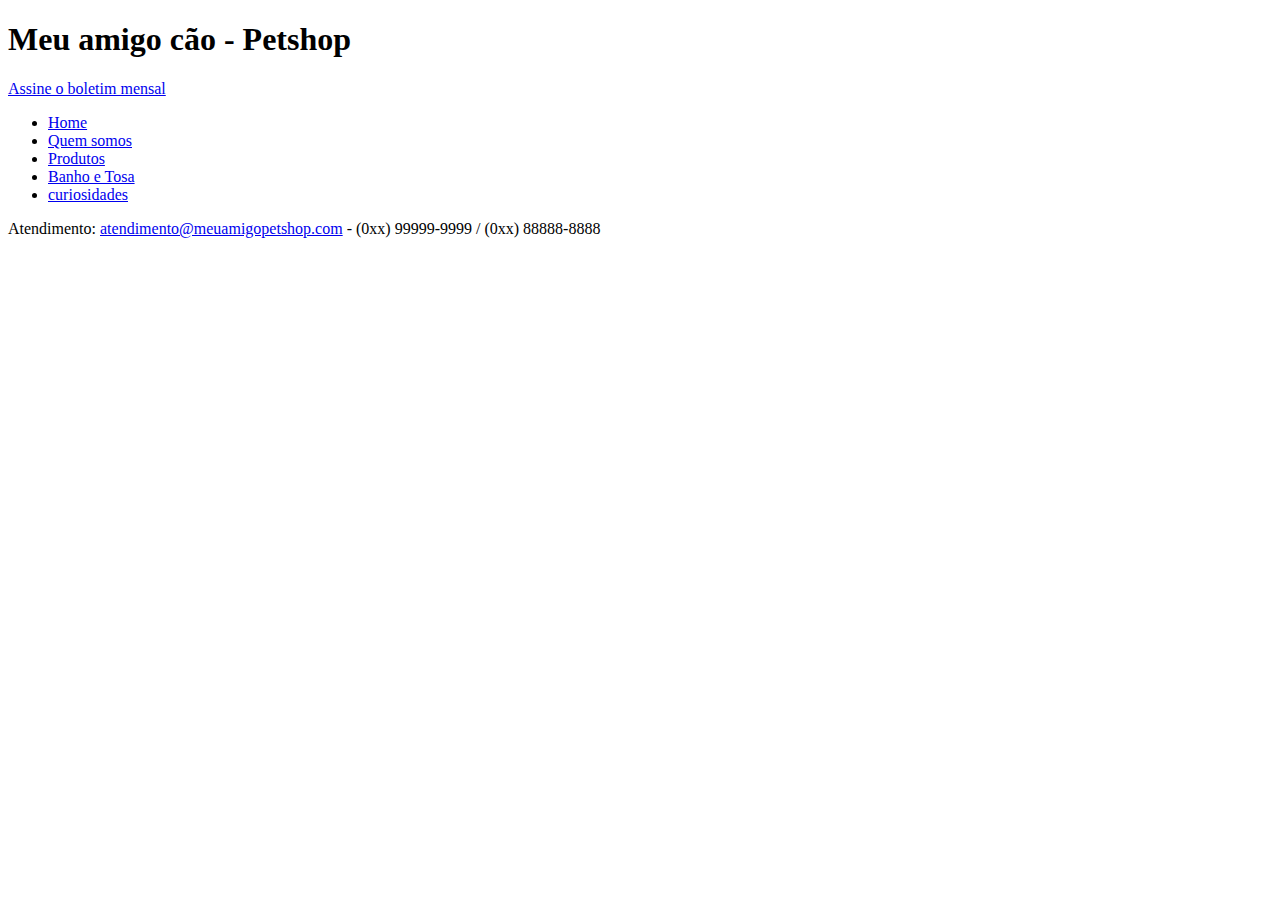
==== SURICATO-main/SURICATO-main/index.html @ 8a6730ca "Add files via upload" ====
<!doctype html>

<html lang="pt-br">

<head>
    <meta charset="utf-8">
    <title>Meu amigo cão - Petshop</title>
  

</head>

<body>
    <h1>Meu amigo cão - Petshop</h1>
    <p><a href="boletim.html">Assine o boletim mensal</a> </p>
    <ul>
        <li> <a href="index.html">Home</a></li>
        <li> <a href="quem-somos.html">Quem somos</a></li>
        <li> <a href="produtos.html">Produtos</a></li>
        <li> <a href="banho-e-tosa.html">Banho e Tosa </a></li>
        <li> <a href="curiosidades.html">curiosidades</a></li>
    </ul>
    <p>Atendimento:
        <a href="mailto:atendimento@meuamigopetshop.com">atendimento@meuamigopetshop.com</a>
        - (0xx) 99999-9999 / (0xx) 88888-8888 </p>
    </p>
</body>
</html>
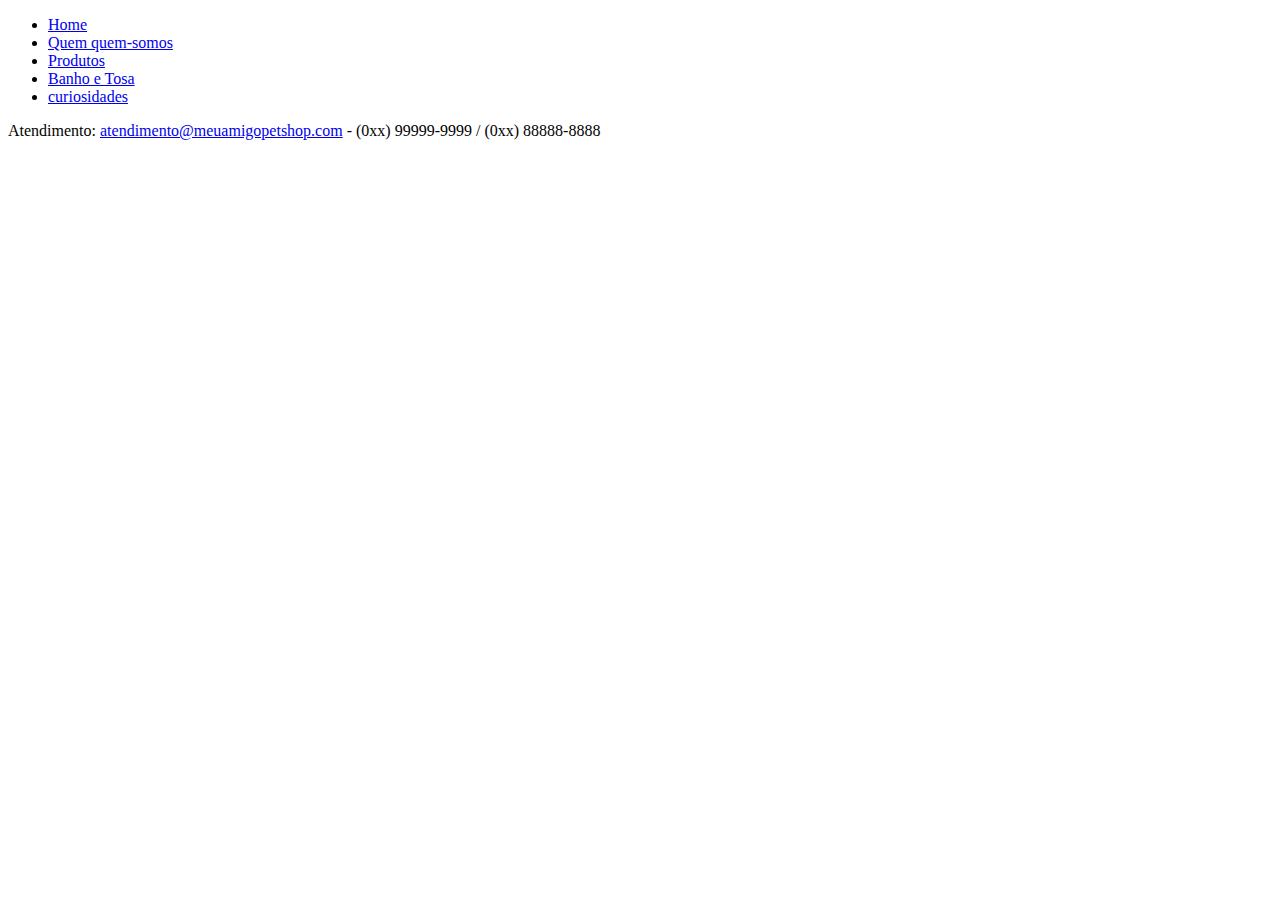
==== commit fb994192: "Add files via upload" ====
--- a/SURICATO-main/SURICATO-main/index.html
+++ b/SURICATO-main/SURICATO-main/index.html
@@ -5,18 +5,15 @@
 <head>
     <meta charset="utf-8">
     <title>Meu amigo cão - Petshop</title>
-  
 
 </head>
 
 <body>
-    <h1>Meu amigo cão - Petshop</h1>
-    <p><a href="boletim.html">Assine o boletim mensal</a> </p>
     <ul>
         <li> <a href="index.html">Home</a></li>
-        <li> <a href="quem-somos.html">Quem somos</a></li>
+        <li> <a href="quem-somos.html">Quem quem-somos</a></li>
         <li> <a href="produtos.html">Produtos</a></li>
-        <li> <a href="banho-e-tosa.html">Banho e Tosa </a></li>
+        <li><a href="banho-e-tosa.html">Banho e Tosa </a></li>
         <li> <a href="curiosidades.html">curiosidades</a></li>
     </ul>
     <p>Atendimento:
